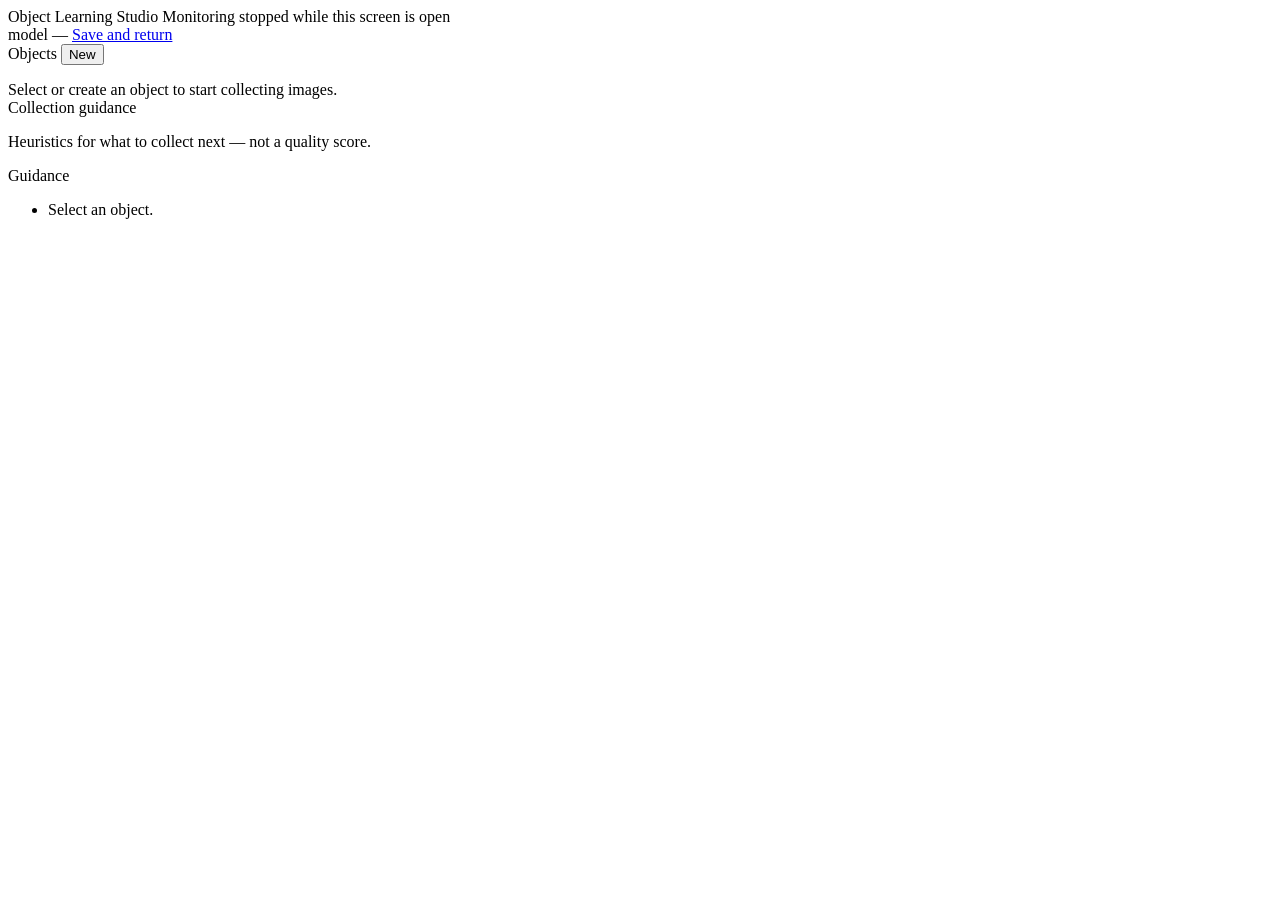
==== predictivesense/api/static/studio/index.html @ 500ad08d "feat: Phase 4 Object Learning Studio & operations panel Environment-specific object DATA COLLECTION " ====
<!doctype html>
<html lang="en">
<head>
  <meta charset="utf-8" />
  <meta name="viewport" content="width=device-width, initial-scale=1" />
  <title>PredictiveSense — Object Learning Studio</title>
  <link rel="stylesheet" href="/static/app.css" />
  <link rel="stylesheet" href="/static/studio/studio.css" />
</head>
<body>
  <div class="studio" id="studio">
    <header class="studio-topbar">
      <div class="st-left">
        <span class="tb-brand">Object Learning Studio</span>
        <span class="st-note" id="monitoring-note">Monitoring stopped while this screen is open</span>
      </div>
      <div class="st-right">
        <span class="st-model" id="active-model" title="Active model version (read-only)">model —</span>
        <a class="btn btn-secondary" id="btn-return" href="/">Save and return</a>
      </div>
    </header>

    <div class="studio-body">
      <!-- object registry -->
      <aside class="studio-objects" aria-label="Objects">
        <div class="so-head">
          <span class="subhead">Objects</span>
          <button class="btn btn-primary" id="btn-new-object" type="button">New</button>
        </div>
        <form class="new-object" id="new-object-form" hidden>
          <input type="text" id="no-name" placeholder="Name (e.g. watch)" autocomplete="off" />
          <select id="no-kind">
            <option value="class">class</option>
            <option value="instance">instance</option>
          </select>
          <input type="text" id="no-parent" placeholder="Parent class (instances only)" autocomplete="off" hidden />
          <input type="text" id="no-category" placeholder="Category (optional)" autocomplete="off" />
          <div class="no-actions">
            <button class="btn btn-primary" id="no-create" type="submit">Create</button>
            <button class="btn btn-secondary" id="no-cancel" type="button">Cancel</button>
          </div>
        </form>
        <ul class="object-list" id="object-list"></ul>
      </aside>

      <!-- capture -->
      <main class="studio-capture">
        <div class="empty-state" id="empty-state">Select or create an object to start collecting images.</div>

        <section class="capture-pane" id="capture-pane" hidden>
          <div class="cp-headline">
            <h2 id="obj-title">—</h2>
            <div class="cp-meta">
              <label>Kind <span id="obj-kind">—</span></label>
              <label>Samples <span id="obj-count">0</span></label>
              <button class="btn btn-secondary" id="btn-rename" type="button">Edit metadata</button>
              <button class="btn btn-danger" id="btn-delete-object" type="button">Delete object</button>
            </div>
          </div>

          <div class="confusable-prompt" id="confusable-prompt" hidden></div>

          <div class="cp-grid">
            <div class="stage-wrap">
              <div class="stage" id="stage">
                <video id="preview" autoplay muted playsinline></video>
                <img id="upload-preview" alt="" hidden />
                <div class="sample-box" id="sample-box" tabindex="0" aria-label="Bounding box (arrow keys nudge)">
                  <span class="bh nw"></span><span class="bh ne"></span>
                  <span class="bh sw"></span><span class="bh se"></span>
                </div>
              </div>
              <div class="stage-msg" id="stage-msg" hidden></div>
            </div>

            <div class="cp-controls">
              <div class="setting-row">
                <label class="setting-label" for="camera-select">Camera</label>
                <select id="camera-select"></select>
              </div>

              <div class="role-row" role="radiogroup" aria-label="Sample role">
                <label><input type="radio" name="role" value="positive" checked /> Positive</label>
                <label><input type="radio" name="role" value="hard_negative" /> Hard negative</label>
                <label><input type="radio" name="role" value="negative" /> Negative</label>
              </div>

              <div class="conditions" id="conditions"></div>

              <label class="consent-row">
                <input type="checkbox" id="consent-ack" />
                <span>Consent acknowledged for everyone on camera</span>
              </label>

              <div class="capture-actions">
                <button class="btn btn-primary" id="btn-capture" type="button">Capture (c)</button>
                <button class="btn btn-secondary" id="btn-reset-box" type="button">Centre box</button>
                <label class="btn btn-secondary" id="btn-upload-label">
                  Upload images…
                  <input type="file" id="upload-input" accept="image/*" multiple hidden />
                </label>
              </div>
              <p class="note" id="capture-note"></p>
            </div>
          </div>

          <div class="review">
            <div class="review-head">
              <span class="subhead">Session captures &amp; all samples</span>
              <span class="review-count" id="review-count">0</span>
            </div>
            <ul class="review-strip" id="review-strip"></ul>
          </div>
        </section>
      </main>

      <!-- coverage guidance -->
      <aside class="studio-coverage" aria-label="Collection guidance">
        <span class="subhead">Collection guidance</span>
        <p class="setting-hint">Heuristics for what to collect next — not a quality score.</p>
        <div class="kv-list" id="coverage-kv"></div>
        <span class="subhead">Guidance</span>
        <ul class="guidance-list" id="guidance-list"><li>Select an object.</li></ul>
      </aside>
    </div>
  </div>

  <script src="/static/studio/studio.js" type="module"></script>
</body>
</html>
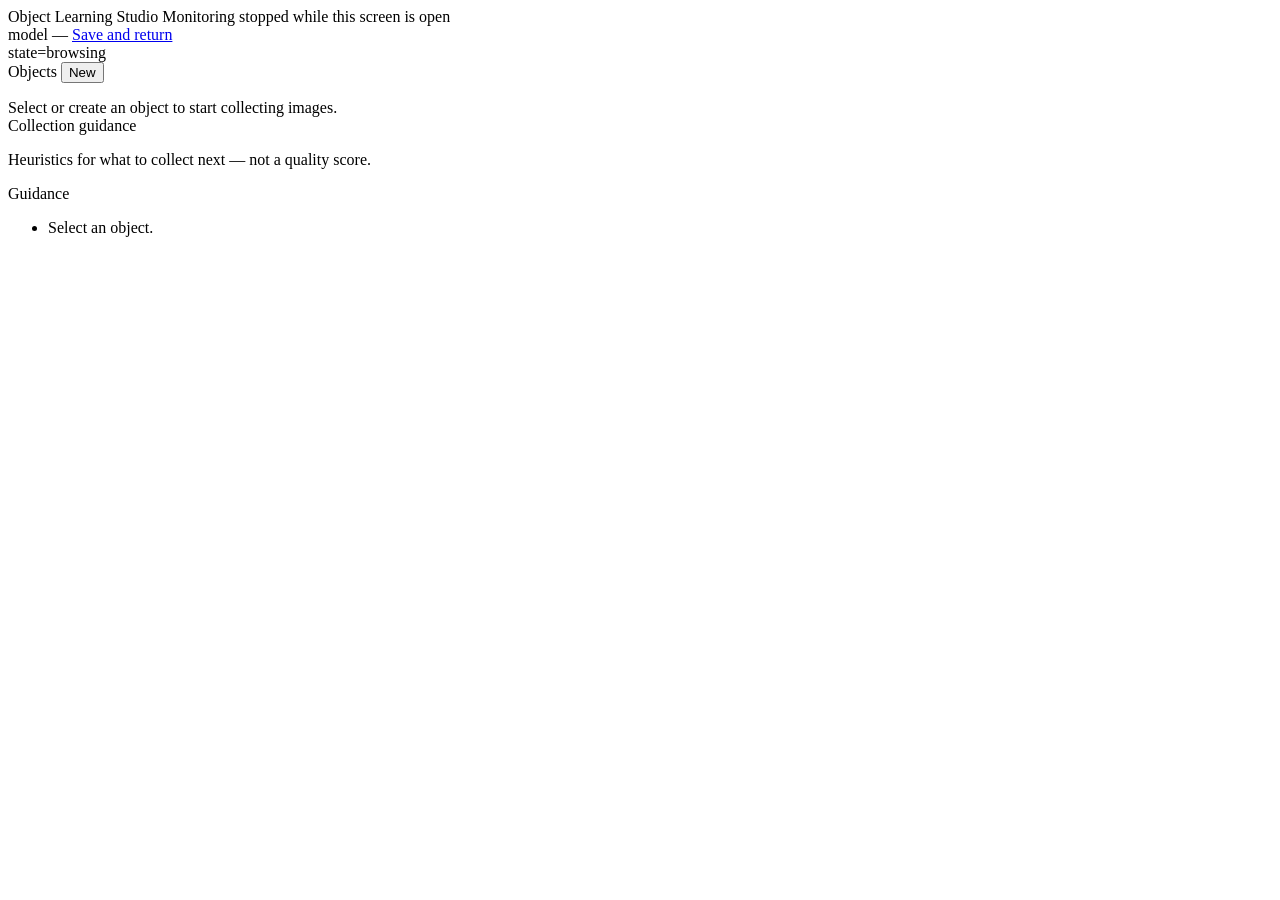
==== commit 3408cce7: "feat: Phase 6 Studio repair (browser-verified) & recognition responsiveness Both reported Studio fai" ====
--- a/predictivesense/api/static/studio/index.html
+++ b/predictivesense/api/static/studio/index.html
@@ -8,6 +8,10 @@
   <link rel="stylesheet" href="/static/studio/studio.css" />
 </head>
 <body>
+  <!-- BLOCK 14: a module-load fault or unhandled rejection surfaces here, never
+       as a silent dead UI. Populated + shown by studio.js showFatal(). -->
+  <div class="studio-error-banner" id="studio-error" role="alert" hidden></div>
+
   <div class="studio" id="studio">
     <header class="studio-topbar">
       <div class="st-left">
@@ -19,6 +23,10 @@
         <a class="btn btn-secondary" id="btn-return" href="/">Save and return</a>
       </div>
     </header>
+
+    <!-- BLOCK 13: Diagnostics-visible Studio state readout. Pure function of the
+         state machine; updated by studio.js render(). -->
+    <div class="studio-diag" id="studio-diag" aria-live="polite">state=browsing</div>
 
     <div class="studio-body">
       <!-- object registry -->
@@ -100,6 +108,11 @@
                   <input type="file" id="upload-input" accept="image/*" multiple hidden />
                 </label>
               </div>
+              <div class="inspect-actions" id="inspect-actions" hidden>
+                <button class="btn btn-danger" id="btn-inspect-discard" type="button">Discard sample</button>
+                <button class="btn btn-secondary" id="btn-inspect-back" type="button">Back to camera</button>
+              </div>
+              <p class="note warn-note" id="pending-note" hidden></p>
               <p class="note" id="capture-note"></p>
             </div>
           </div>
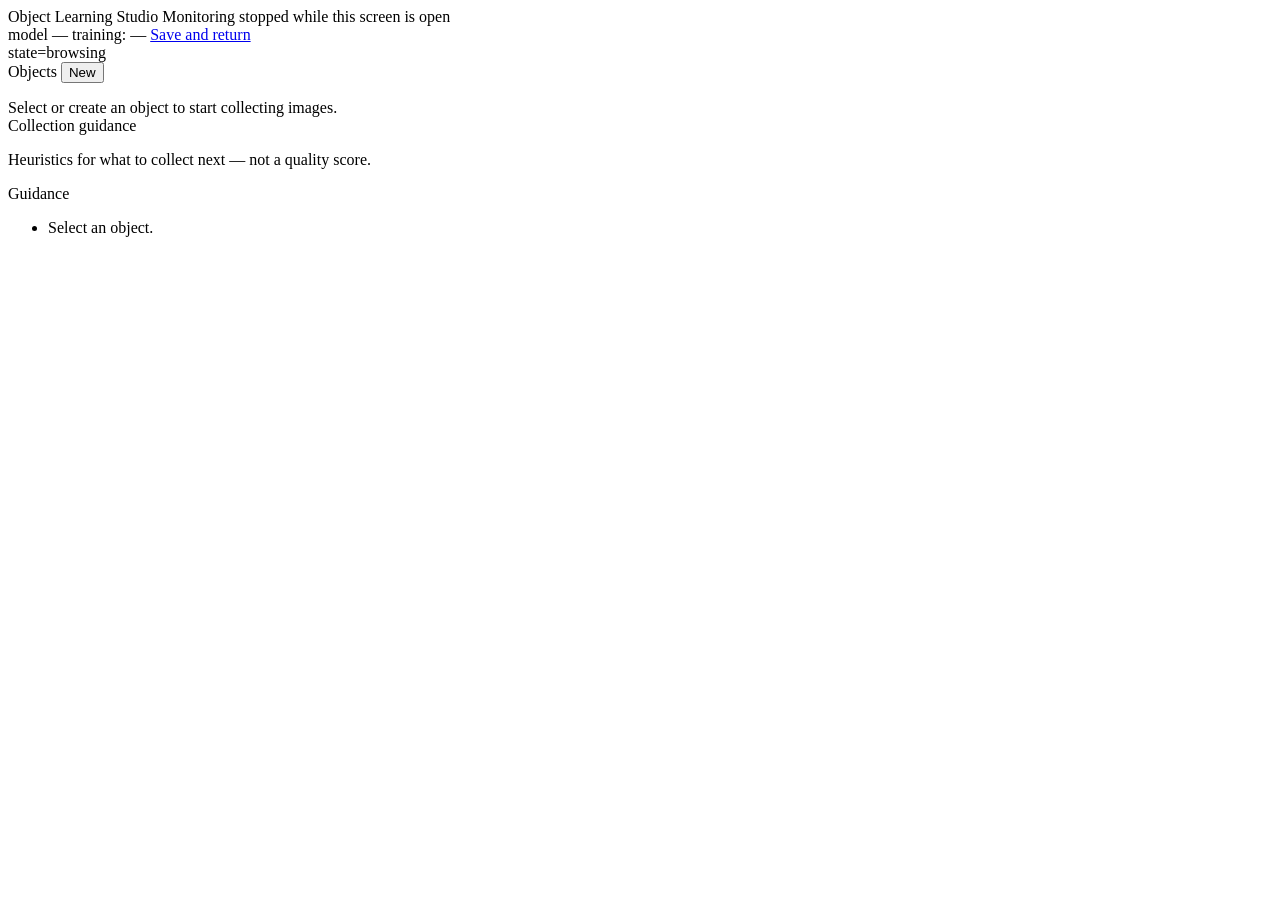
==== commit 0de38836: "feat(phase12): external dataset import, crop-classifier training pipeline Bundles Phase 11 Part B (p" ====
--- a/predictivesense/api/static/studio/index.html
+++ b/predictivesense/api/static/studio/index.html
@@ -20,6 +20,11 @@
       </div>
       <div class="st-right">
         <span class="st-model" id="active-model" title="Active model version (read-only)">model —</span>
+        <!-- Phase 11 Part B section 14.1: the REAL Studio-to-trained-model
+             pipeline state - never claims "learned"/"trained"/"recognises"
+             for a class that has not actually been trained and activated
+             (section 14.2). Populated by loadTrainingStatus() in studio.js. -->
+        <span class="st-model" id="training-status" title="Object Learning Studio training pipeline status">training: —</span>
         <a class="btn btn-secondary" id="btn-return" href="/">Save and return</a>
       </div>
     </header>
@@ -101,10 +106,14 @@
               </label>
 
               <div class="capture-actions">
-                <button class="btn btn-primary" id="btn-capture" type="button">Capture (c)</button>
+                <button class="btn btn-primary" id="btn-capture" type="button">Capture sample (c)</button>
                 <button class="btn btn-secondary" id="btn-reset-box" type="button">Centre box</button>
+                <label class="btn btn-secondary" id="btn-bulk-upload-label">
+                  Upload images…
+                  <input type="file" id="bulk-upload-input" accept="image/*" multiple hidden />
+                </label>
                 <label class="btn btn-secondary" id="btn-upload-label">
-                  Upload images…
+                  Add one image…
                   <input type="file" id="upload-input" accept="image/*" multiple hidden />
                 </label>
               </div>
@@ -124,6 +133,65 @@
             </div>
             <ul class="review-strip" id="review-strip"></ul>
           </div>
+
+          <!-- Phase 7: bulk image upload. Hidden until a batch is uploaded.
+               Boxes are PROPOSED from the detector's raw output; a proposal is
+               not ground truth until a human confirms it. No model is trained. -->
+          <section class="batch-panel" id="batch-panel" hidden aria-label="Bulk image upload">
+            <div class="batch-head">
+              <div>
+                <span class="subhead">Bulk upload</span>
+                <span class="batch-counts" id="batch-counts">—</span>
+              </div>
+              <div class="batch-head-actions">
+                <label class="setting-label" for="batch-role">Batch role</label>
+                <select id="batch-role">
+                  <option value="positive" selected>Positive</option>
+                  <option value="hard_negative">Hard negative</option>
+                  <option value="negative">Negative</option>
+                </select>
+                <button class="btn btn-secondary" id="btn-batch-attention" type="button">Jump to items needing a box</button>
+                <button class="btn btn-secondary" id="btn-batch-review" type="button">Review all</button>
+                <button class="btn btn-primary" id="btn-batch-save" type="button">Save all</button>
+                <button class="btn btn-danger" id="btn-batch-discard" type="button">Discard batch</button>
+                <button class="btn btn-secondary" id="btn-batch-close" type="button">Close</button>
+              </div>
+            </div>
+            <p class="note" id="batch-note"></p>
+            <ul class="batch-grid" id="batch-grid"></ul>
+
+            <div class="batch-reviewer" id="batch-reviewer" hidden>
+              <div class="br-stage-wrap">
+                <div class="stage" id="batch-stage">
+                  <img id="batch-img" alt="" />
+                  <div class="sample-box" id="batch-box" tabindex="0" aria-label="Proposed bounding box (arrow keys nudge)">
+                    <span class="bh nw"></span><span class="bh ne"></span>
+                    <span class="bh sw"></span><span class="bh se"></span>
+                  </div>
+                </div>
+                <div class="br-nav">
+                  <button class="btn btn-secondary" id="btn-br-prev" type="button">‹ Prev (p)</button>
+                  <span class="br-pos" id="br-pos">0 / 0</span>
+                  <button class="btn btn-secondary" id="btn-br-next" type="button">Next (n) ›</button>
+                </div>
+              </div>
+              <div class="br-controls">
+                <p class="br-status" id="br-status"></p>
+                <div class="role-row" role="radiogroup" aria-label="Item role">
+                  <label><input type="radio" name="br-role" value="positive" checked /> Positive</label>
+                  <label><input type="radio" name="br-role" value="hard_negative" /> Hard negative</label>
+                  <label><input type="radio" name="br-role" value="negative" /> Negative</label>
+                </div>
+                <div class="conditions" id="br-conditions"></div>
+                <div class="capture-actions">
+                  <button class="btn btn-primary" id="btn-br-accept" type="button">Accept box (a)</button>
+                  <button class="btn btn-secondary" id="btn-br-add" type="button">Add box</button>
+                  <button class="btn btn-danger" id="btn-br-delete" type="button">Delete box (x)</button>
+                </div>
+                <p class="setting-hint">A proposed box is not verified until you move, resize, draw or accept it.</p>
+              </div>
+            </div>
+          </section>
         </section>
       </main>
 
